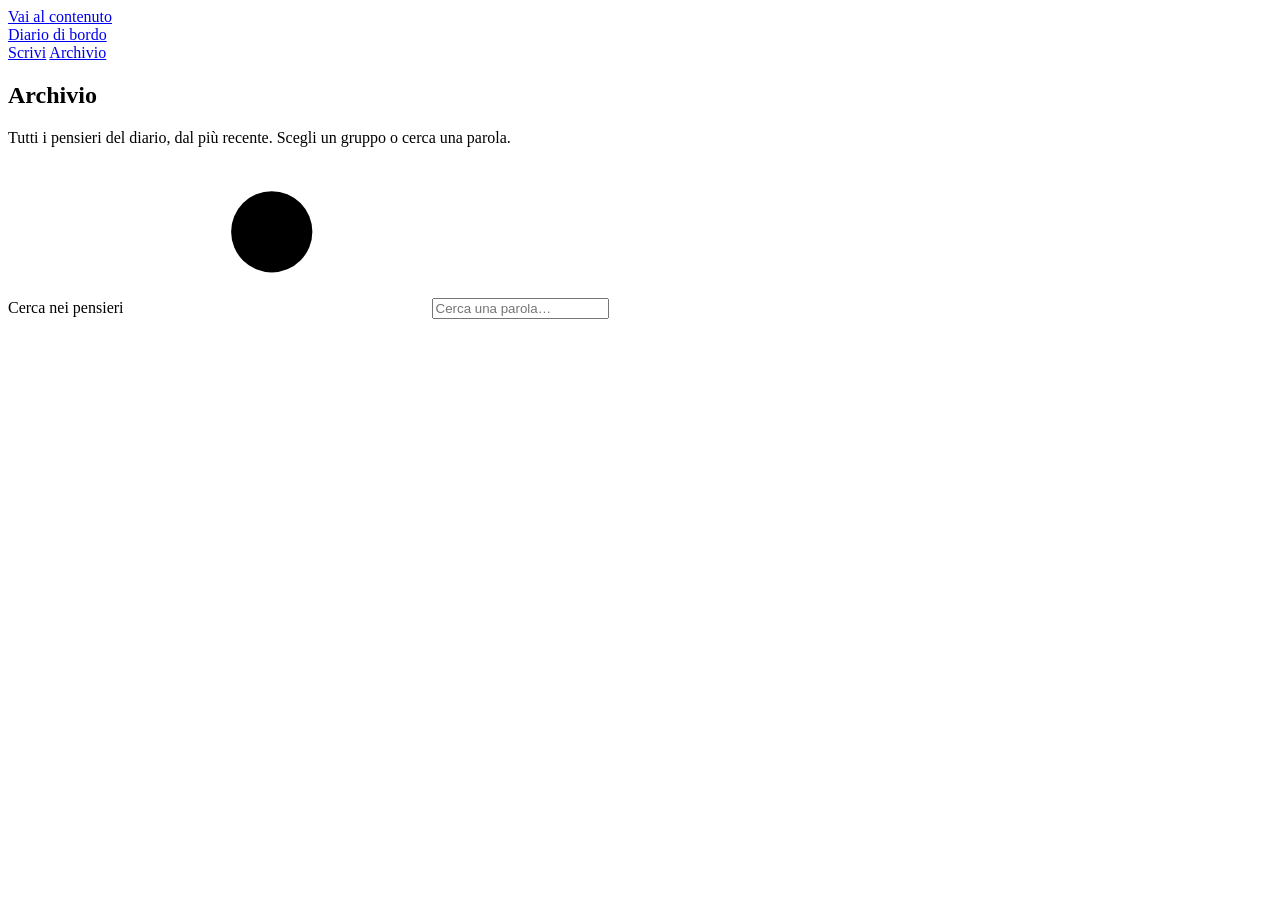
==== public/archivio.html @ 295bbbfd "Diario di bordo: prima versione con server, archivio e interfaccia - Server Python solo stdlib con d" ====
<!doctype html>
<html lang="it">
<head>
  <meta charset="utf-8">
  <meta name="viewport" content="width=device-width, initial-scale=1">
  <title>Archivio · Diario di bordo</title>
  <meta name="description" content="Tutti i pensieri del diario, da leggere per gruppo.">
  <meta name="color-scheme" content="light dark">
  <meta name="theme-color" content="#d6d8df" media="(prefers-color-scheme: light)">
  <meta name="theme-color" content="#16161e" media="(prefers-color-scheme: dark)">
  <link rel="preload" href="/fonts/atkinson-next.woff2" as="font" type="font/woff2" crossorigin>
  <link rel="stylesheet" href="/style.css">
</head>
<body>
  <a class="salta" href="#contenuto">Vai al contenuto</a>

  <header class="barra">
    <div class="barra-dentro">
      <a class="marchio" href="/">
        <span class="striscia" aria-hidden="true"><i data-gruppo="anno-1"></i><i data-gruppo="anno-2"></i><i data-gruppo="anno-3"></i><i data-gruppo="anno-4"></i><i data-gruppo="anno-5"></i><i data-gruppo="fuori-corso"></i><i data-gruppo="ex-allievi"></i><i data-gruppo="docenti"></i></span>
        Diario di bordo
      </a>
      <nav aria-label="Sezioni">
        <a href="/">Scrivi</a>
        <a href="/archivio" aria-current="page">Archivio</a>
      </nav>
    </div>
  </header>

  <main id="contenuto" class="pagina">
    <section class="intestazione">
      <h1>Archivio</h1>
      <p>Tutti i pensieri del diario, dal più recente. Scegli un gruppo o cerca una parola.</p>
    </section>

    <div class="archivio-colonna">
    <div class="spettro-box" id="spettro-box" hidden>
      <div class="spettro-didascalia" aria-hidden="true">
        <span>Chi scrive nel diario</span>
        <span><b id="spettro-totale"></b> pensieri</span>
      </div>
      <div class="spettro" id="spettro" aria-hidden="true"></div>
    </div>

    <div class="filtri" id="filtri" role="group" aria-label="Filtra per gruppo"></div>

    <div class="ricerca">
      <label class="sr" for="cerca">Cerca nei pensieri</label>
      <svg class="icona" aria-hidden="true"><use href="#i-cerca"/></svg>
      <input type="search" id="cerca" placeholder="Cerca una parola…" autocomplete="off" enterkeyhint="search">
    </div>

    <p class="riepilogo" id="riepilogo" tabindex="-1" aria-live="polite"></p>

    <ol class="elenco" id="elenco"></ol>

    <nav class="paginazione" id="paginazione" aria-label="Pagine" hidden>
      <button class="bottone secondario" id="prec" type="button">
        <svg class="icona" aria-hidden="true"><use href="#i-sinistra"/></svg>Più recenti
      </button>
      <span class="pos" id="pos"></span>
      <button class="bottone secondario" id="succ" type="button">
        Più vecchi<svg class="icona" aria-hidden="true"><use href="#i-destra"/></svg>
      </button>
    </nav>
    </div>
  </main>

  <svg width="0" height="0" style="position:absolute" aria-hidden="true">
    <symbol id="i-cerca" viewBox="0 0 24 24"><circle cx="11" cy="11" r="6.5"/><path d="M20 20l-4.2-4.2"/></symbol>
    <symbol id="i-sinistra" viewBox="0 0 24 24"><path d="M14.5 6l-6 6 6 6"/></symbol>
    <symbol id="i-destra" viewBox="0 0 24 24"><path d="M9.5 6l6 6-6 6"/></symbol>
  </svg>
  <script src="/comune.js"></script>
  <script src="/archivio.js"></script>
</body>
</html>
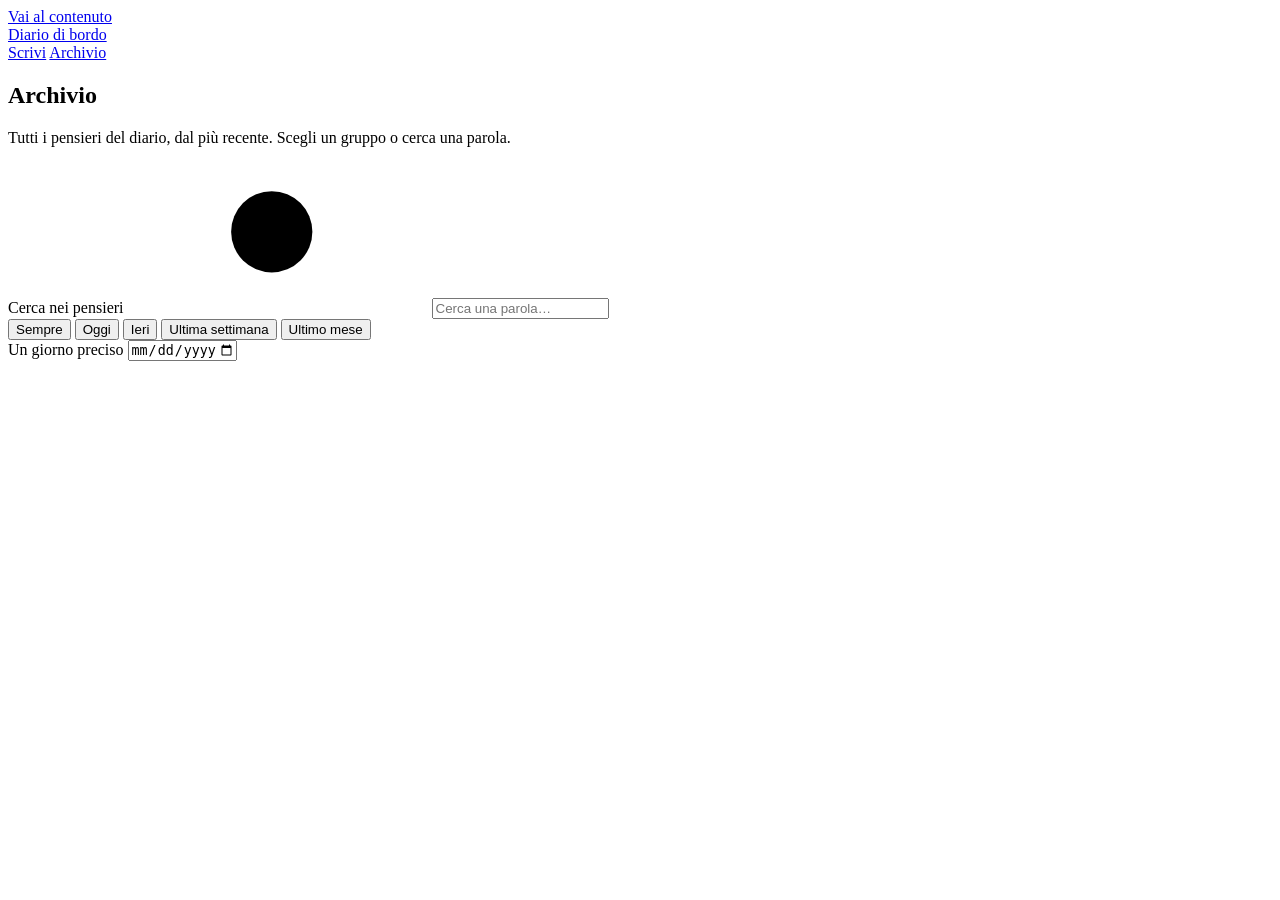
==== commit ba2bdcf9: "Archivio: filtro per data (scorciatoie e giorno singolo) Scorciatoie Sempre/Oggi/Ieri/Ultima settima" ====
--- a/public/archivio.html
+++ b/public/archivio.html
@@ -50,6 +50,20 @@
       <input type="search" id="cerca" placeholder="Cerca una parola…" autocomplete="off" enterkeyhint="search">
     </div>
 
+    <div class="filtro-data">
+      <div class="filtri periodi" id="periodi" role="group" aria-label="Filtra per data" data-testo-aria-label="archivio.data.gruppo">
+        <button type="button" class="filtro" data-periodo="" aria-pressed="true" data-testo="archivio.data.sempre">Sempre</button>
+        <button type="button" class="filtro" data-periodo="oggi" aria-pressed="false" data-testo="archivio.data.oggi">Oggi</button>
+        <button type="button" class="filtro" data-periodo="ieri" aria-pressed="false" data-testo="archivio.data.ieri">Ieri</button>
+        <button type="button" class="filtro" data-periodo="settimana" aria-pressed="false" data-testo="archivio.data.settimana">Ultima settimana</button>
+        <button type="button" class="filtro" data-periodo="mese" aria-pressed="false" data-testo="archivio.data.mese">Ultimo mese</button>
+      </div>
+      <div class="giorno-scelto">
+        <label for="giorno" data-testo="archivio.data.giorno">Un giorno preciso</label>
+        <input type="date" id="giorno" min="1970-01-01" max="9999-12-31">
+      </div>
+    </div>
+
     <p class="riepilogo" id="riepilogo" tabindex="-1" aria-live="polite"></p>
 
     <ol class="elenco" id="elenco"></ol>
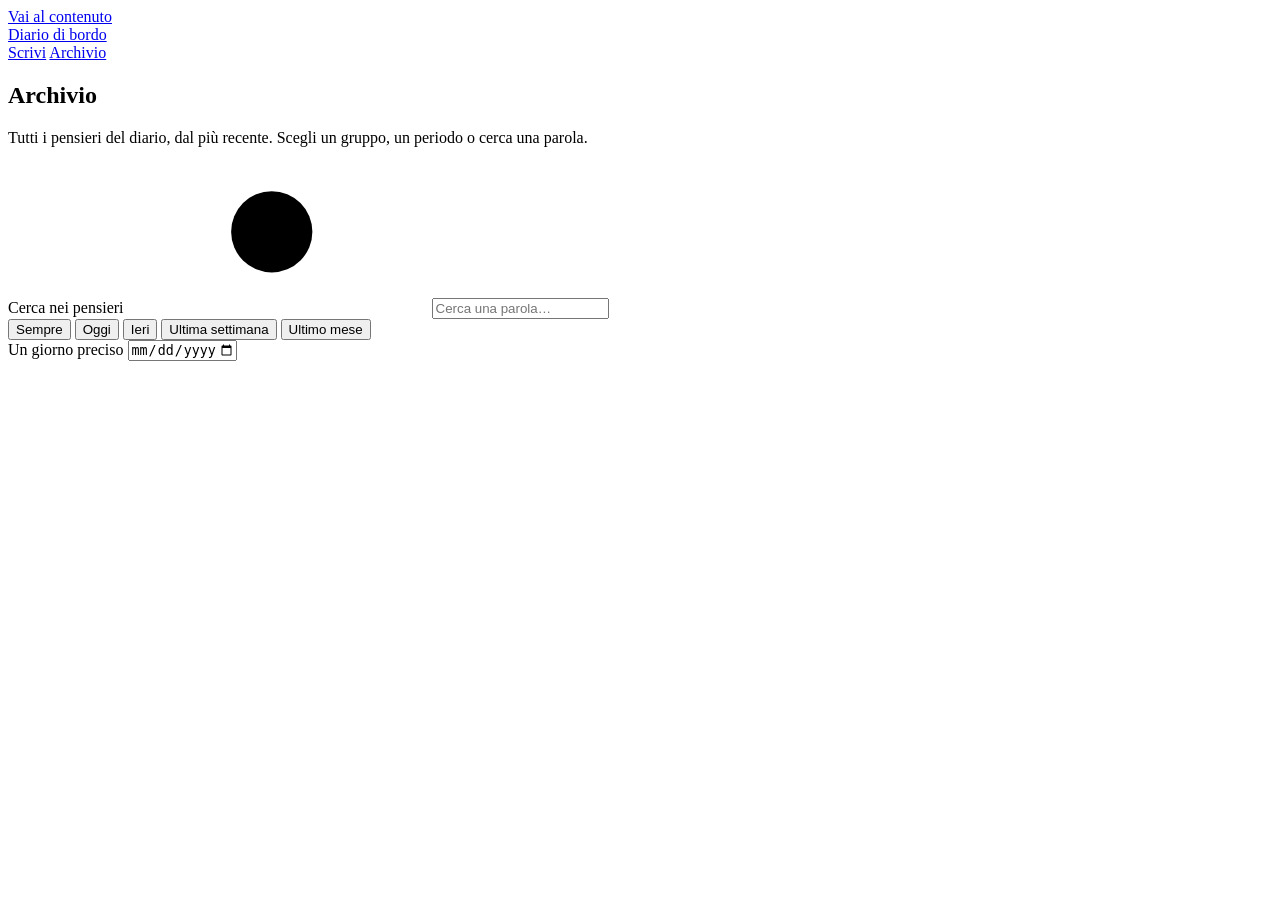
==== commit d5da3836: "Unisce filtro per data e testi modificabili Le chiavi del filtro data e i suoi errori del server pas" ====
--- a/public/archivio.html
+++ b/public/archivio.html
@@ -3,8 +3,8 @@
 <head>
   <meta charset="utf-8">
   <meta name="viewport" content="width=device-width, initial-scale=1">
-  <title>Archivio · Diario di bordo</title>
-  <meta name="description" content="Tutti i pensieri del diario, da leggere per gruppo.">
+  <title data-testo="archivio.titolo_pagina">Archivio · Diario di bordo</title>
+  <meta name="description" data-testo-content="archivio.descrizione_pagina" content="Tutti i pensieri del diario, da leggere per gruppo.">
   <meta name="color-scheme" content="light dark">
   <meta name="theme-color" content="#d6d8df" media="(prefers-color-scheme: light)">
   <meta name="theme-color" content="#16161e" media="(prefers-color-scheme: dark)">
@@ -12,42 +12,42 @@
   <link rel="stylesheet" href="/style.css">
 </head>
 <body>
-  <a class="salta" href="#contenuto">Vai al contenuto</a>
+  <a class="salta" href="#contenuto" data-testo="comune.salta_contenuto">Vai al contenuto</a>
 
   <header class="barra">
     <div class="barra-dentro">
       <a class="marchio" href="/">
         <span class="striscia" aria-hidden="true"><i data-gruppo="anno-1"></i><i data-gruppo="anno-2"></i><i data-gruppo="anno-3"></i><i data-gruppo="anno-4"></i><i data-gruppo="anno-5"></i><i data-gruppo="fuori-corso"></i><i data-gruppo="ex-allievi"></i><i data-gruppo="docenti"></i></span>
-        Diario di bordo
+        <span data-testo="comune.nome_sito">Diario di bordo</span>
       </a>
-      <nav aria-label="Sezioni">
-        <a href="/">Scrivi</a>
-        <a href="/archivio" aria-current="page">Archivio</a>
+      <nav aria-label="Sezioni" data-testo-aria-label="comune.nav_etichetta">
+        <a href="/" data-testo="comune.nav_scrivi">Scrivi</a>
+        <a href="/archivio" aria-current="page" data-testo="comune.nav_archivio">Archivio</a>
       </nav>
     </div>
   </header>
 
   <main id="contenuto" class="pagina">
     <section class="intestazione">
-      <h1>Archivio</h1>
-      <p>Tutti i pensieri del diario, dal più recente. Scegli un gruppo o cerca una parola.</p>
+      <h1 data-testo="archivio.titolo">Archivio</h1>
+      <p data-testo="archivio.descrizione">Tutti i pensieri del diario, dal più recente. Scegli un gruppo, un periodo o cerca una parola.</p>
     </section>
 
     <div class="archivio-colonna">
     <div class="spettro-box" id="spettro-box" hidden>
       <div class="spettro-didascalia" aria-hidden="true">
-        <span>Chi scrive nel diario</span>
-        <span><b id="spettro-totale"></b> pensieri</span>
+        <span data-testo="archivio.spettro_chi">Chi scrive nel diario</span>
+        <span><b id="spettro-totale"></b> <span data-testo="archivio.spettro_pensieri">pensieri</span></span>
       </div>
       <div class="spettro" id="spettro" aria-hidden="true"></div>
     </div>
 
-    <div class="filtri" id="filtri" role="group" aria-label="Filtra per gruppo"></div>
+    <div class="filtri" id="filtri" role="group" aria-label="Filtra per gruppo" data-testo-aria-label="archivio.filtri_etichetta"></div>
 
     <div class="ricerca">
-      <label class="sr" for="cerca">Cerca nei pensieri</label>
+      <label class="sr" for="cerca" data-testo="archivio.cerca_etichetta">Cerca nei pensieri</label>
       <svg class="icona" aria-hidden="true"><use href="#i-cerca"/></svg>
-      <input type="search" id="cerca" placeholder="Cerca una parola…" autocomplete="off" enterkeyhint="search">
+      <input type="search" id="cerca" placeholder="Cerca una parola…" data-testo-placeholder="archivio.cerca_segnaposto" autocomplete="off" enterkeyhint="search">
     </div>
 
     <div class="filtro-data">
@@ -68,13 +68,13 @@
 
     <ol class="elenco" id="elenco"></ol>
 
-    <nav class="paginazione" id="paginazione" aria-label="Pagine" hidden>
+    <nav class="paginazione" id="paginazione" aria-label="Pagine" data-testo-aria-label="archivio.pagine_etichetta" hidden>
       <button class="bottone secondario" id="prec" type="button">
-        <svg class="icona" aria-hidden="true"><use href="#i-sinistra"/></svg>Più recenti
+        <svg class="icona" aria-hidden="true"><use href="#i-sinistra"/></svg><span data-testo="archivio.piu_recenti">Più recenti</span>
       </button>
       <span class="pos" id="pos"></span>
       <button class="bottone secondario" id="succ" type="button">
-        Più vecchi<svg class="icona" aria-hidden="true"><use href="#i-destra"/></svg>
+        <span data-testo="archivio.piu_vecchi">Più vecchi</span><svg class="icona" aria-hidden="true"><use href="#i-destra"/></svg>
       </button>
     </nav>
     </div>
@@ -85,6 +85,7 @@
     <symbol id="i-sinistra" viewBox="0 0 24 24"><path d="M14.5 6l-6 6 6 6"/></symbol>
     <symbol id="i-destra" viewBox="0 0 24 24"><path d="M9.5 6l6 6-6 6"/></symbol>
   </svg>
+  <script src="/testi.js"></script>
   <script src="/comune.js"></script>
   <script src="/archivio.js"></script>
 </body>
